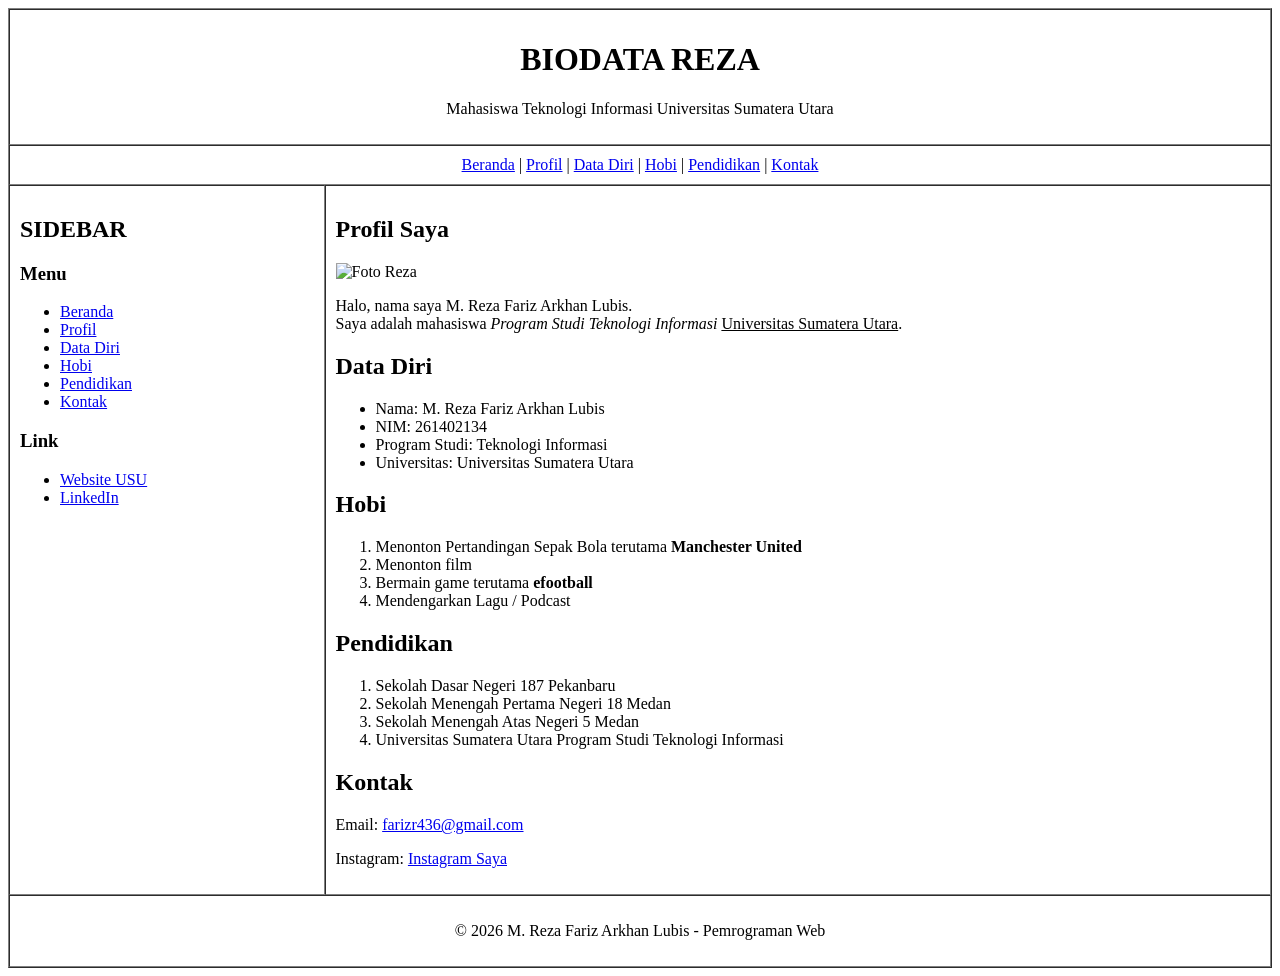
==== index.html @ b395070a "Add files via upload" ====
<!DOCTYPE html>
<html lang="en">

<head>
  <meta charset="UTF-8">
  <meta name="viewport" content="width=device-width, initial-scale=1.0">
  <title>Website Biodata Reza</title>
</head>

<body>
  <table border="1" width="100%" cellpadding="10" cellspacing="0">
    <!-- BIODATA REZA -->
     <tr>
      <td colspan="2" align="center">
        <h1>BIODATA REZA</h1>
        <p>Mahasiswa Teknologi Informasi Universitas Sumatera Utara</p>
      </td>
     </tr>

     <!-- MAIN MENU -->
    <tr>
        <td colspan="2" align="center">
            <a href="#beranda">Beranda</a> |
            <a href="#profil">Profil</a> |
            <a href="#datadiri">Data Diri</a> |
            <a href="#hobi">Hobi</a> |
            <a href="#pendidikan">Pendidikan</a> |
            <a href="#kontak">Kontak</a>

        </td>
    </tr>

    <!-- SIDEBAR -->
    <tr>

        <!-- SIDEBAR -->
        <td width="25%" valign="top">
            <h2>SIDEBAR</h2>

            <h3>Menu</h3>
            <ul>
                <li><a href="#beranda">Beranda</a></li>
                <li><a href="#profil">Profil</a></li>
                <li><a href="#datadiri">Data Diri</a></li>
                <li><a href="#hobi">Hobi</a></li>
                <li><a href="#pendidikan">Pendidikan</a></li>
                <li><a href="#kontak">Kontak</a></li>
            </ul>

            <h3>Link</h3>
            <ul>
                <li>
                    <a href="https://www.usu.ac.id/" target="_blank">
                        Website USU
                    </a>
                </li>

                <li>
                    <a href="https://www.linkedin.com/in/m-reza-fariz-arkhan-lubis-187017430?utm_source=share_via&utm_content=profile&utm_medium=member_android" target="_blank">
                        LinkedIn
                    </a>
                </li>
            </ul>
        </td>

        <!-- ISI KONTEN WEB -->
<td width="75%" valign="top">

    <h2 id="profil">Profil Saya</h2>

    <!-- FOTO -->
    <img src="Gambar/Gambar_1.jpg" alt="Foto Reza" width="200">

    <p>
        Halo, nama saya M. Reza Fariz Arkhan Lubis.<br>
        Saya adalah mahasiswa <i>Program Studi Teknologi Informasi</i>
        <u>Universitas Sumatera Utara</u>.
    </p>

    <!-- DATA DIRI -->
    <h2 id="datadiri">Data Diri</h2>

    <ul>
        <li>Nama: M. Reza Fariz Arkhan Lubis</li>
        <li>NIM: 261402134</li>
        <li>Program Studi: Teknologi Informasi</li>
        <li>Universitas: Universitas Sumatera Utara</li>
    </ul>

    <!-- HOBI -->
    <h2 id="hobi">Hobi</h2>


    <ol>
        <li>Menonton Pertandingan Sepak Bola terutama <b>Manchester United</b></li>
        <li>Menonton film</li>
        <li>Bermain game terutama <b>efootball</b></li>
        <li>Mendengarkan Lagu / Podcast</li>
    </ol>

    <h2 id="pendidikan">Pendidikan</h2>

            <ol>
                <li>Sekolah Dasar Negeri 187 Pekanbaru</li>
                <li>Sekolah Menengah Pertama Negeri 18 Medan</li>
                <li>Sekolah Menengah Atas Negeri 5 Medan</li>
                <li>Universitas Sumatera Utara Program Studi Teknologi Informasi</li>
            </ol>

    <h2 id="kontak">Kontak</h2>

            <p>
                Email:
                <a href="farizr436@gmail.com">
                    farizr436@gmail.com
                </a>
            </p>

            <p>
                Instagram:
                <a href="https://www.instagram.com/zarkhan.frz?igsi=Y29hbW45ZDhod2xu" target="_blank">
                    Instagram Saya
                </a>
            </p>
</td>

<!-- FOOTER -->
    <tr>
        <td colspan="2" align="center">
            <p>&copy; 2026 M. Reza Fariz Arkhan Lubis - Pemrograman Web</p>
        </td>
    </tr>


  </table>

</body>

</html>
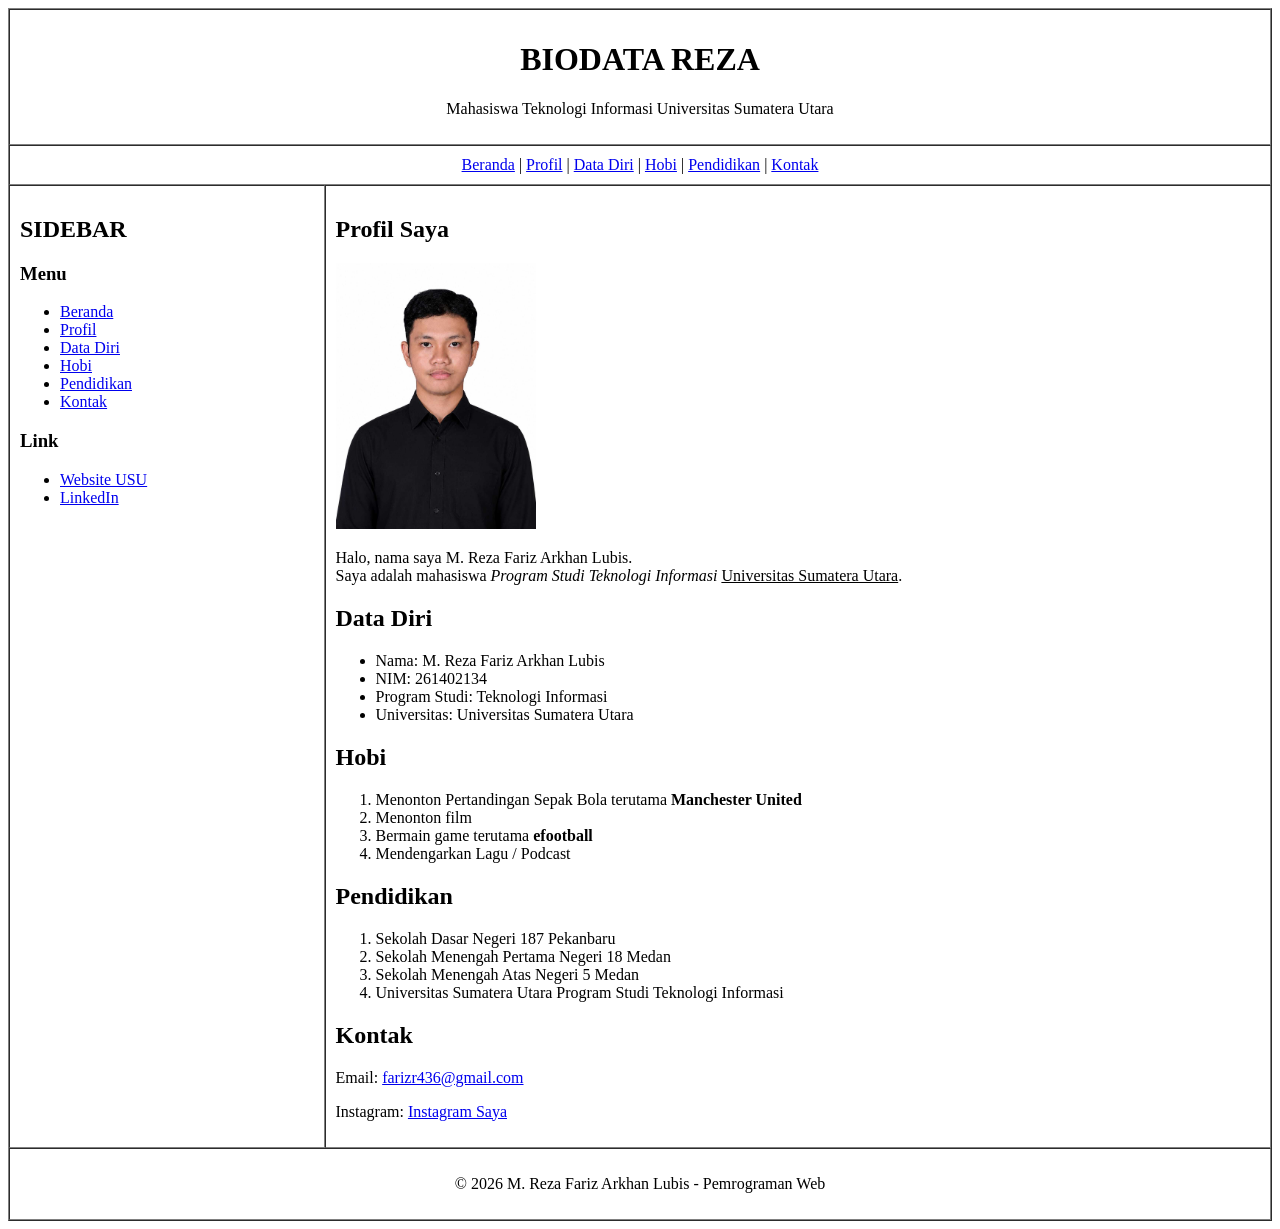
==== commit 59445ea3: "Fix HTML formatting and update image source" ====
--- a/index.html
+++ b/index.html
@@ -69,7 +69,7 @@
     <h2 id="profil">Profil Saya</h2>
 
     <!-- FOTO -->
-    <img src="Gambar/Gambar_1.jpg" alt="Foto Reza" width="200">
+    <img src="Gambar_1.jpg" alt="Foto Reza" width="200">
 
     <p>
         Halo, nama saya M. Reza Fariz Arkhan Lubis.<br>
@@ -136,4 +136,4 @@
 
 </body>
 
-</html>+</html>
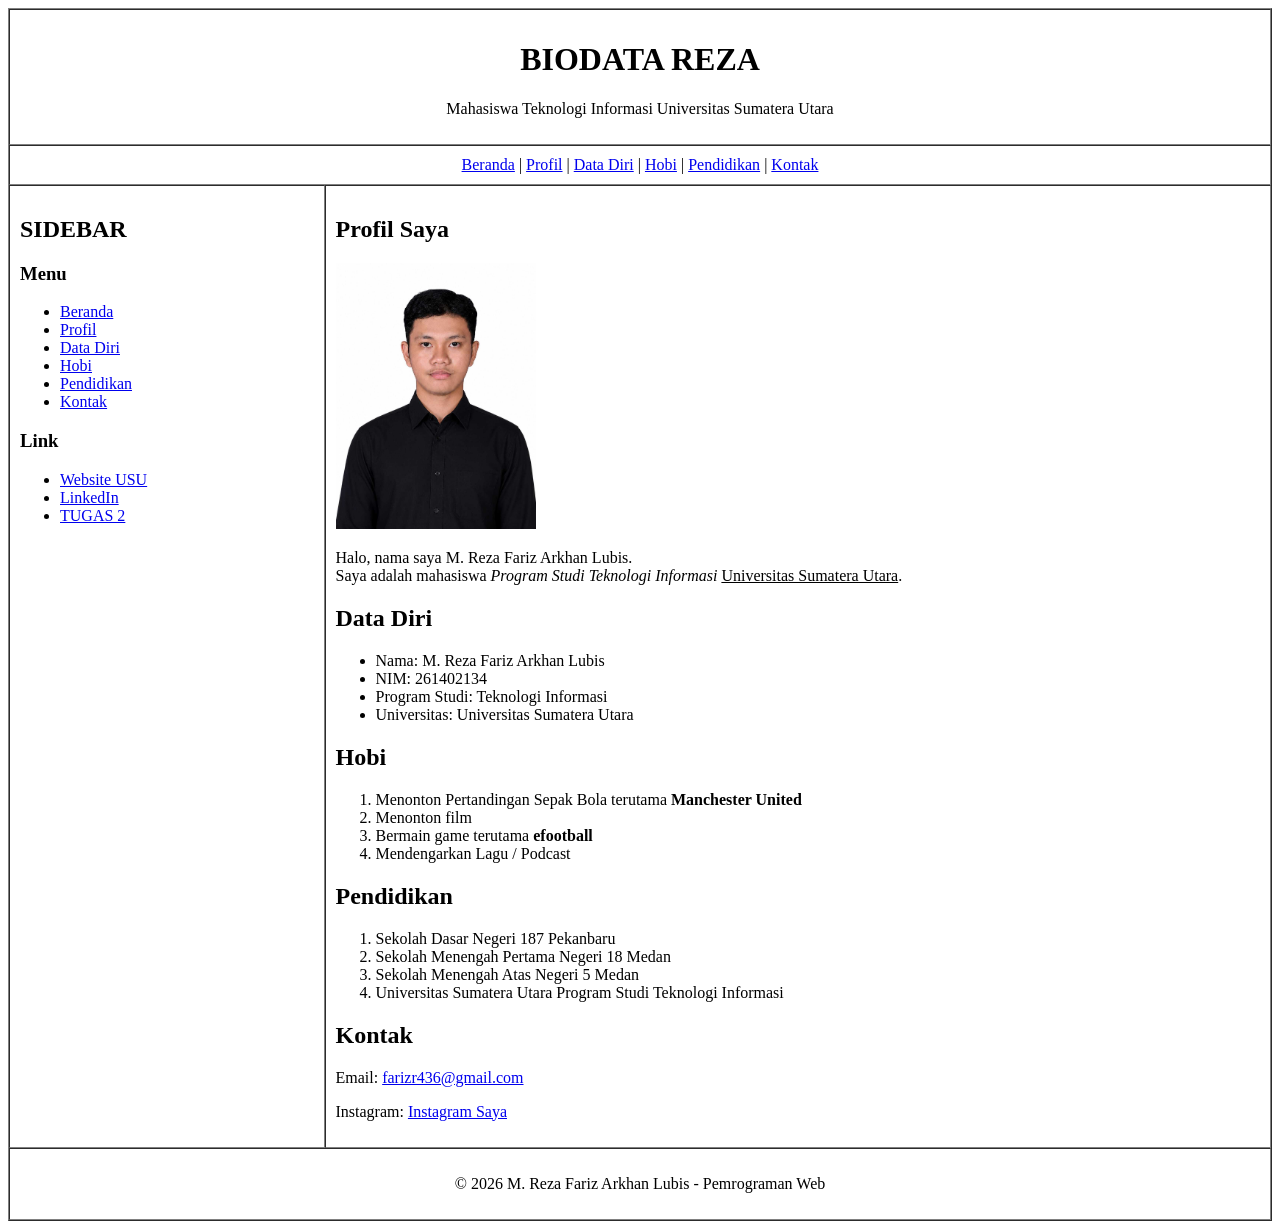
==== commit 4fcbeb81: "Fix HTML structure and add missing links" ====
--- a/index.html
+++ b/index.html
@@ -60,6 +60,9 @@
                         LinkedIn
                     </a>
                 </li>
+              <li>
+                <a href="tugas2.html" target="_blank">TUGAS 2</a>
+              </li>
             </ul>
         </td>
 
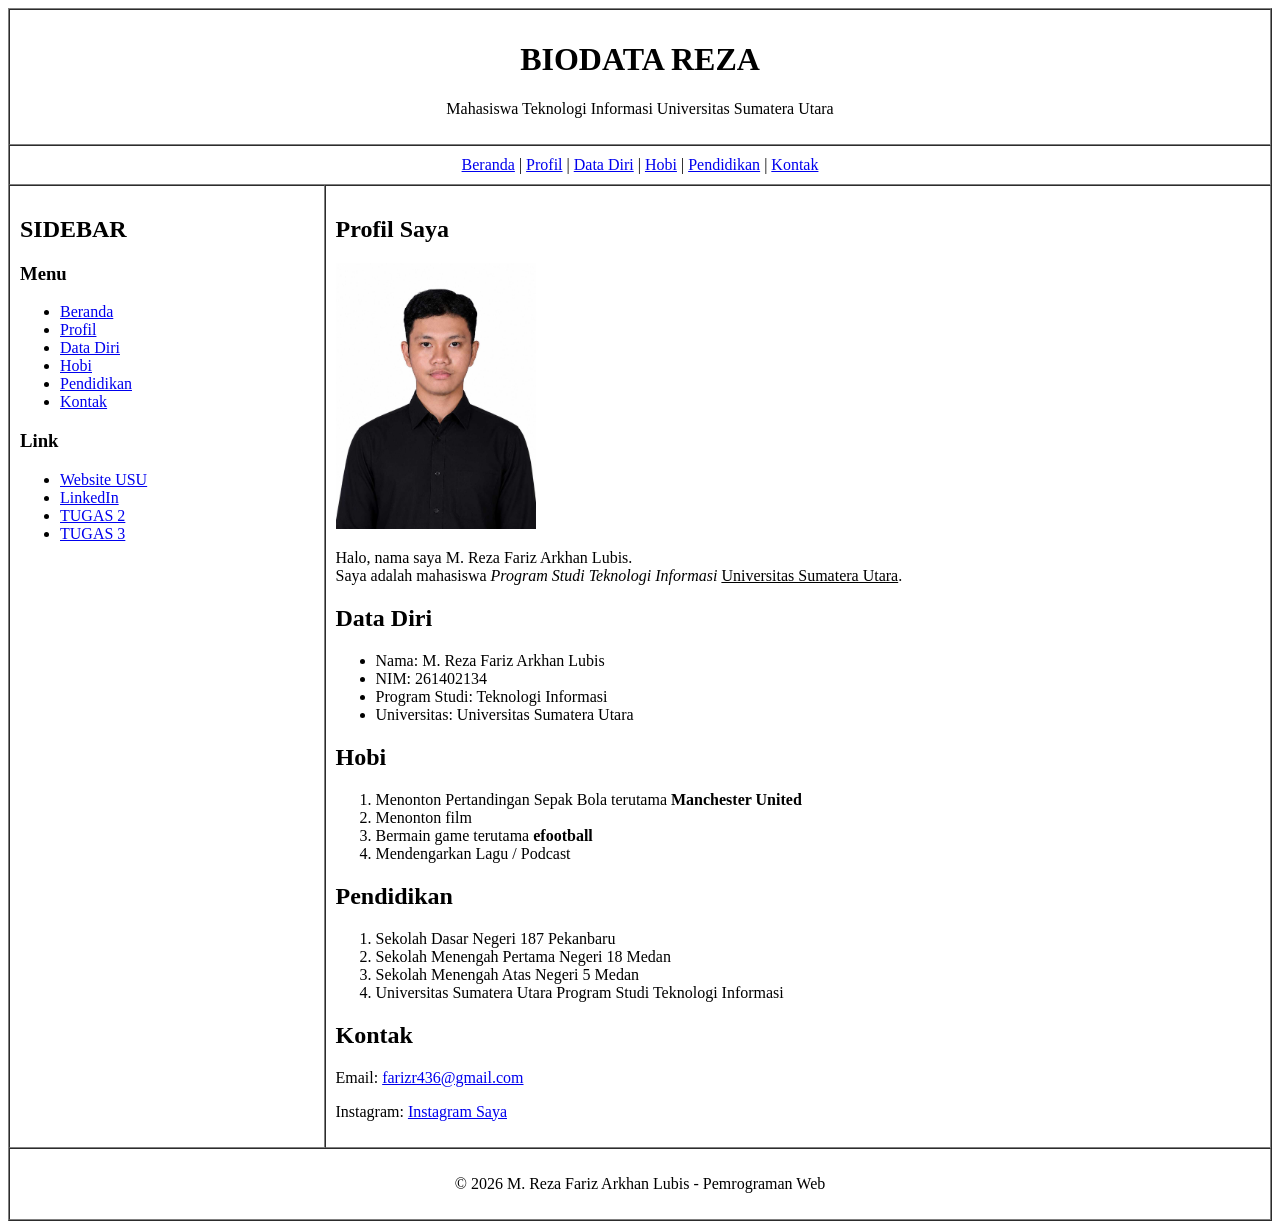
==== commit d746791c: "Add link to Tugas 3 in sidebar Added a new link to Tugas 3 in the sidebar." ====
--- a/index.html
+++ b/index.html
@@ -62,6 +62,9 @@
                 </li>
               <li>
                 <a href="tugas2.html" target="_blank">TUGAS 2</a>
+              </li>
+              <li>
+                <a href="Tugas3.html" target="_blank">TUGAS 3</a>
               </li>
             </ul>
         </td>
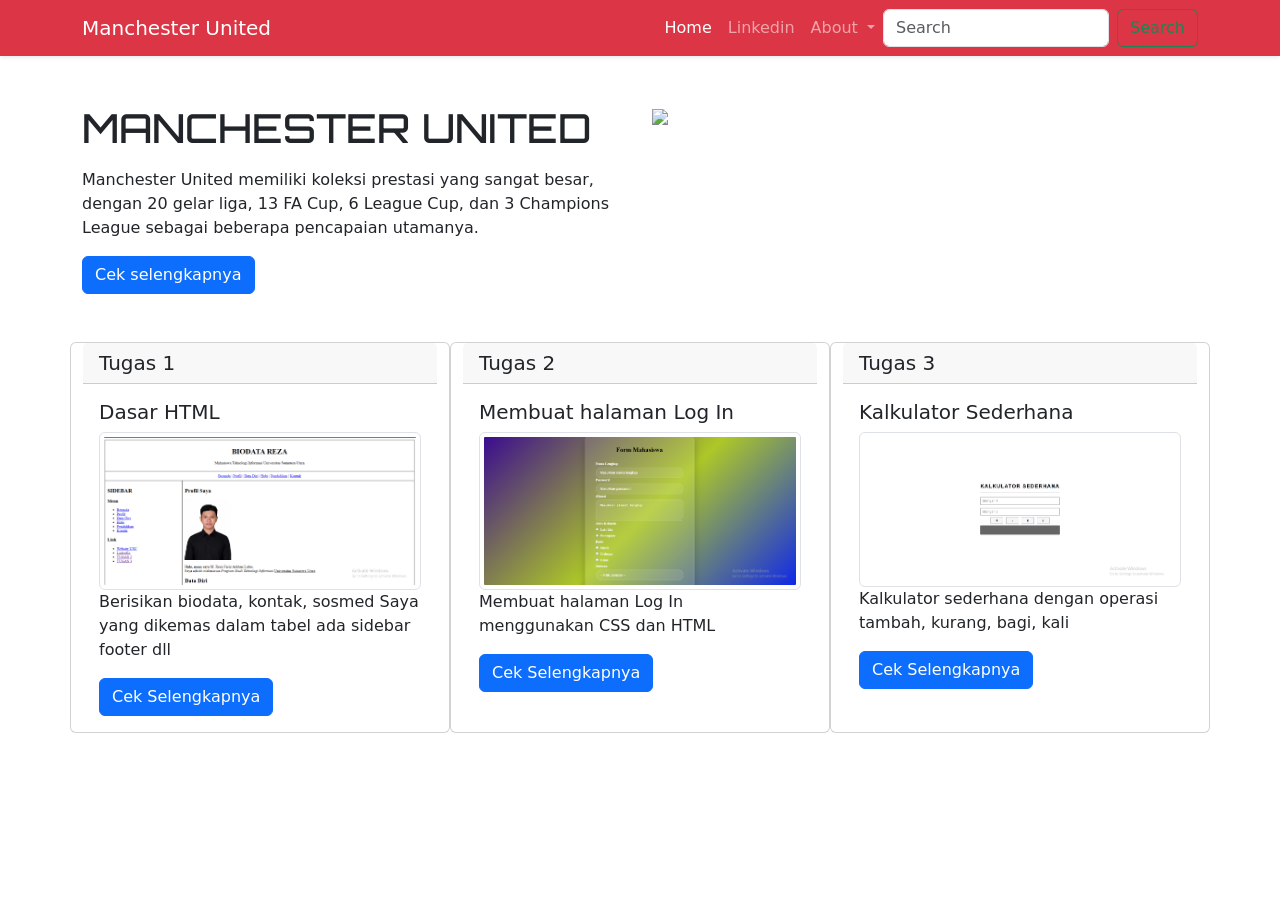
==== commit d6415052: "Refactor index.html to use Bootstrap and update content" ====
--- a/index.html
+++ b/index.html
@@ -1,145 +1,101 @@
-<!DOCTYPE html>
+<!doctype html>
 <html lang="en">
+  <head>
+    <meta charset="utf-8" />
+    <meta name="viewport" content="width=device-width, initial-scale=1" />
+    <title>Bootstrap</title>
+    <link href="https://cdn.jsdelivr.net/npm/bootstrap@5.3.8/dist/css/bootstrap.min.css" rel="stylesheet" integrity="sha384-sRIl4kxILFvY47J16cr9ZwB07vP4J8+LH7qKQnuqkuIAvNWLzeN8tE5YBujZqJLB" crossorigin="anonymous" />
+   <style>
+@import url('https://fonts.googleapis.com/css2?family=Orbitron:wght@400..900&display=swap');
+</style>
+  </head>
+  <body>
+    <!-- Navbar -->
+    <nav class="navbar navbar-expand-lg bg-danger navbar-dark shadow-sm">
+      <div class="container">
+        <a class="navbar-brand" href="#">Manchester United</a>
+        <button class="navbar-toggler" type="button" data-bs-toggle="collapse" data-bs-target="#navbarSupportedContent" aria-controls="navbarSupportedContent" aria-expanded="false" aria-label="Toggle navigation">
+          <span class="navbar-toggler-icon"></span>
+        </button>
+        <div class="collapse navbar-collapse" id="navbarSupportedContent">
+          <ul class="navbar-nav ms-auto mb-2 mb-lg-0">
+            <li class="nav-item">
+              <a class="nav-link active" aria-current="page" href="#">Home</a>
+            </li>
+            <li class="nav-item">
+              <a class="nav-link" href="https://www.linkedin.com/in/m-reza-fariz-arkhan-lubis-187017430?utm_source=share_via&utm_content=profile&utm_medium=member_android" target="_blank">Linkedin</a>
+            </li>
+            <li class="nav-item dropdown">
+              <a class="nav-link dropdown-toggle" href="#" role="button" data-bs-toggle="dropdown" aria-expanded="false"> About </a>
+              <ul class="dropdown-menu">
+                <li><a class="dropdown-item" href="https://www.transfermarkt.co.id/manchester-united/kader/verein/985"> Players </a></li>
+                <li><a class="dropdown-item" href="https://www.instagram.com/manutd?stkn=NzZkaGQ0b3JuM2Ux">Instagram</a></li>
+              </ul>
+            </li>
+          </ul>
+          <form class="d-flex" role="search">
+            <input class="form-control me-2" type="search" placeholder="Search" aria-label="Search" />
+            <button class="btn btn-outline-success" type="submit">Search</button>
+          </form>
+        </div>
+      </div>
+    </nav>
+    <!-- Navbar end -->
 
-<head>
-  <meta charset="UTF-8">
-  <meta name="viewport" content="width=device-width, initial-scale=1.0">
-  <title>Website Biodata Reza</title>
-</head>
+    <!-- Hero Section -->
+    <section id="hero" class="pt-5">
+        <div class="container">
+            <div class="row flex-md-row-reverse">
+                <div class="col-md-6">
+            <img src="MUNIH.jpg" class="img-fluid">
+        </div>
+        <div class="col-md-6 mt-4 mt-md-0">
+            <h1 style="font-family: 'Orbitron', cursive;">MANCHESTER UNITED</h1>
+            <div class="mt-3 md-3">
+                Manchester United memiliki koleksi prestasi yang sangat besar, dengan 20 gelar liga, 13 FA Cup, 6 League Cup, dan 3 Champions League sebagai beberapa pencapaian utamanya.
+            </div>
+            <a href="https://id.wikipedia.org/wiki/Manchester_United_F.C.">
+            <button type="button" class="btn btn-primary mt-3">
+                Cek selengkapnya
+            </button>
+            </a>
+        </div>
+    </div>
+    </section>
+    <!-- Hero Section end -->
 
-<body>
-  <table border="1" width="100%" cellpadding="10" cellspacing="0">
-    <!-- BIODATA REZA -->
-     <tr>
-      <td colspan="2" align="center">
-        <h1>BIODATA REZA</h1>
-        <p>Mahasiswa Teknologi Informasi Universitas Sumatera Utara</p>
-      </td>
-     </tr>
+    <!-- CARD -->
+   <div class="container mt-5 mb-5">
+    <div class="row">
+        <div class="card col-12 col-md-4">
+  <h5 class="card-header">Tugas 1</h5>
+  <div class="card-body">
+    <h5 class="card-title">Dasar HTML</h5>
+    <img src="Tugas1html.png" class="img-thumbnail" alt="Tabel">
+    <p class="card-text">Berisikan biodata, kontak, sosmed Saya yang dikemas dalam tabel ada sidebar footer dll</p>
+    <a href="tugas1.html" class="btn btn-primary">Cek Selengkapnya</a>
+  </div>
+</div>
+<div class="card col-12 col-md-4">
+  <h5 class="card-header">Tugas 2</h5>
+  <div class="card-body">
+    <h5 class="card-title">Membuat halaman Log In</h5>
+    <img src="Tugas2html.png" class="img-thumbnail" alt="Halaman Log In">
+    <p class="card-text">Membuat halaman Log In menggunakan CSS dan HTML</p>
+    <a href="tugas2.html" class="btn btn-primary">Cek Selengkapnya</a>
+  </div>
+</div>
+<div class="card col-12 col-md-4">
+  <h5 class="card-header">Tugas 3</h5>
+  <div class="card-body">
+    <h5 class="card-title">Kalkulator Sederhana</h5>
+    <img src="Tugas3html.png" class="img-thumbnail" alt="Kalkulator">
+    <p class="card-text">Kalkulator sederhana dengan operasi tambah, kurang, bagi, kali</p>
+    <a href="Tugas3.html" class="btn btn-primary">Cek Selengkapnya</a>
+  </div>
+</div>
+   </div>
 
-     <!-- MAIN MENU -->
-    <tr>
-        <td colspan="2" align="center">
-            <a href="#beranda">Beranda</a> |
-            <a href="#profil">Profil</a> |
-            <a href="#datadiri">Data Diri</a> |
-            <a href="#hobi">Hobi</a> |
-            <a href="#pendidikan">Pendidikan</a> |
-            <a href="#kontak">Kontak</a>
-
-        </td>
-    </tr>
-
-    <!-- SIDEBAR -->
-    <tr>
-
-        <!-- SIDEBAR -->
-        <td width="25%" valign="top">
-            <h2>SIDEBAR</h2>
-
-            <h3>Menu</h3>
-            <ul>
-                <li><a href="#beranda">Beranda</a></li>
-                <li><a href="#profil">Profil</a></li>
-                <li><a href="#datadiri">Data Diri</a></li>
-                <li><a href="#hobi">Hobi</a></li>
-                <li><a href="#pendidikan">Pendidikan</a></li>
-                <li><a href="#kontak">Kontak</a></li>
-            </ul>
-
-            <h3>Link</h3>
-            <ul>
-                <li>
-                    <a href="https://www.usu.ac.id/" target="_blank">
-                        Website USU
-                    </a>
-                </li>
-
-                <li>
-                    <a href="https://www.linkedin.com/in/m-reza-fariz-arkhan-lubis-187017430?utm_source=share_via&utm_content=profile&utm_medium=member_android" target="_blank">
-                        LinkedIn
-                    </a>
-                </li>
-              <li>
-                <a href="tugas2.html" target="_blank">TUGAS 2</a>
-              </li>
-              <li>
-                <a href="Tugas3.html" target="_blank">TUGAS 3</a>
-              </li>
-            </ul>
-        </td>
-
-        <!-- ISI KONTEN WEB -->
-<td width="75%" valign="top">
-
-    <h2 id="profil">Profil Saya</h2>
-
-    <!-- FOTO -->
-    <img src="Gambar_1.jpg" alt="Foto Reza" width="200">
-
-    <p>
-        Halo, nama saya M. Reza Fariz Arkhan Lubis.<br>
-        Saya adalah mahasiswa <i>Program Studi Teknologi Informasi</i>
-        <u>Universitas Sumatera Utara</u>.
-    </p>
-
-    <!-- DATA DIRI -->
-    <h2 id="datadiri">Data Diri</h2>
-
-    <ul>
-        <li>Nama: M. Reza Fariz Arkhan Lubis</li>
-        <li>NIM: 261402134</li>
-        <li>Program Studi: Teknologi Informasi</li>
-        <li>Universitas: Universitas Sumatera Utara</li>
-    </ul>
-
-    <!-- HOBI -->
-    <h2 id="hobi">Hobi</h2>
-
-
-    <ol>
-        <li>Menonton Pertandingan Sepak Bola terutama <b>Manchester United</b></li>
-        <li>Menonton film</li>
-        <li>Bermain game terutama <b>efootball</b></li>
-        <li>Mendengarkan Lagu / Podcast</li>
-    </ol>
-
-    <h2 id="pendidikan">Pendidikan</h2>
-
-            <ol>
-                <li>Sekolah Dasar Negeri 187 Pekanbaru</li>
-                <li>Sekolah Menengah Pertama Negeri 18 Medan</li>
-                <li>Sekolah Menengah Atas Negeri 5 Medan</li>
-                <li>Universitas Sumatera Utara Program Studi Teknologi Informasi</li>
-            </ol>
-
-    <h2 id="kontak">Kontak</h2>
-
-            <p>
-                Email:
-                <a href="farizr436@gmail.com">
-                    farizr436@gmail.com
-                </a>
-            </p>
-
-            <p>
-                Instagram:
-                <a href="https://www.instagram.com/zarkhan.frz?igsi=Y29hbW45ZDhod2xu" target="_blank">
-                    Instagram Saya
-                </a>
-            </p>
-</td>
-
-<!-- FOOTER -->
-    <tr>
-        <td colspan="2" align="center">
-            <p>&copy; 2026 M. Reza Fariz Arkhan Lubis - Pemrograman Web</p>
-        </td>
-    </tr>
-
-
-  </table>
-
-</body>
-
+<script src="https://cdn.jsdelivr.net/npm/bootstrap@5.3.8/dist/js/bootstrap.bundle.min.js" integrity="sha384-FKyoEForCGlyvwx9Hj09JcYn3nv7wiPVlz7YYwJrWVcXK/BmnVDxM+D2scQbITxI" crossorigin="anonymous"></script>
+  </body>
 </html>
